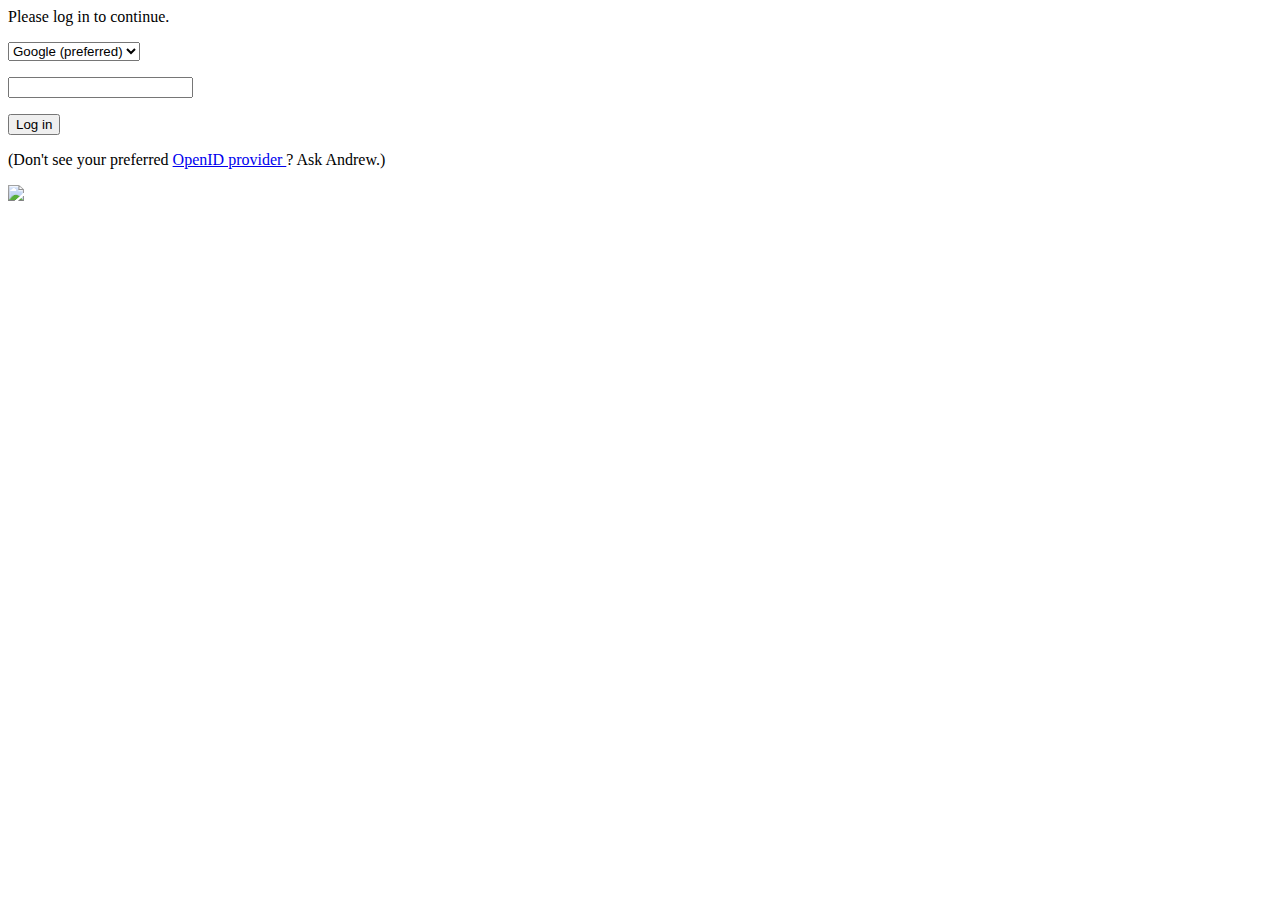
==== static/login.html @ 5ef0ac91 "Winter 2014 combined changes." ====
<html>

<head>
    <meta http-equiv="Content-type" content="text/html;charset=UTF-8">
    <link rel='stylesheet' type='text/css' href='static/style.css'>
    <script type='text/javascript' src='static/knockout-3.0.0.js'></script>
    <script type='text/javascript' src='static/jquery-2.0.3.min.js'></script>
    <script type='text/javascript' src='static/login.js'></script>
    <title>HRSFANS Retreat Registration</title>
</head>

<body>
    <div class='login-container-1'><div class='login-container-2'><div class='login'>
        <p>Please log in to continue.</p>
        <form action='../openid_redirect' method='get'>
            <p><select name='login_type' data-bind='value: login_type'>
                <option value='google'>Google (preferred)</option>
                <option value='livejournal'>LiveJournal</option>
            </select></p>
            <p class='login-input-container'><span data-bind='if: data_label'>
                <span data-bind='text: data_label'></span>
                <input class='login-input' name='login_data'>
            </span></p>
            <p><input type='submit' value='Log in'></p>
        </form>
        <p class='note'>
            (Don't see your preferred <a href="http://openid.net/get-an-openid/">OpenID provider
            </a>?  Ask Andrew.)
        </p>
    </div></div></div>
    <img class='login-logo' src='static/logo.png'>
</body>

</html>
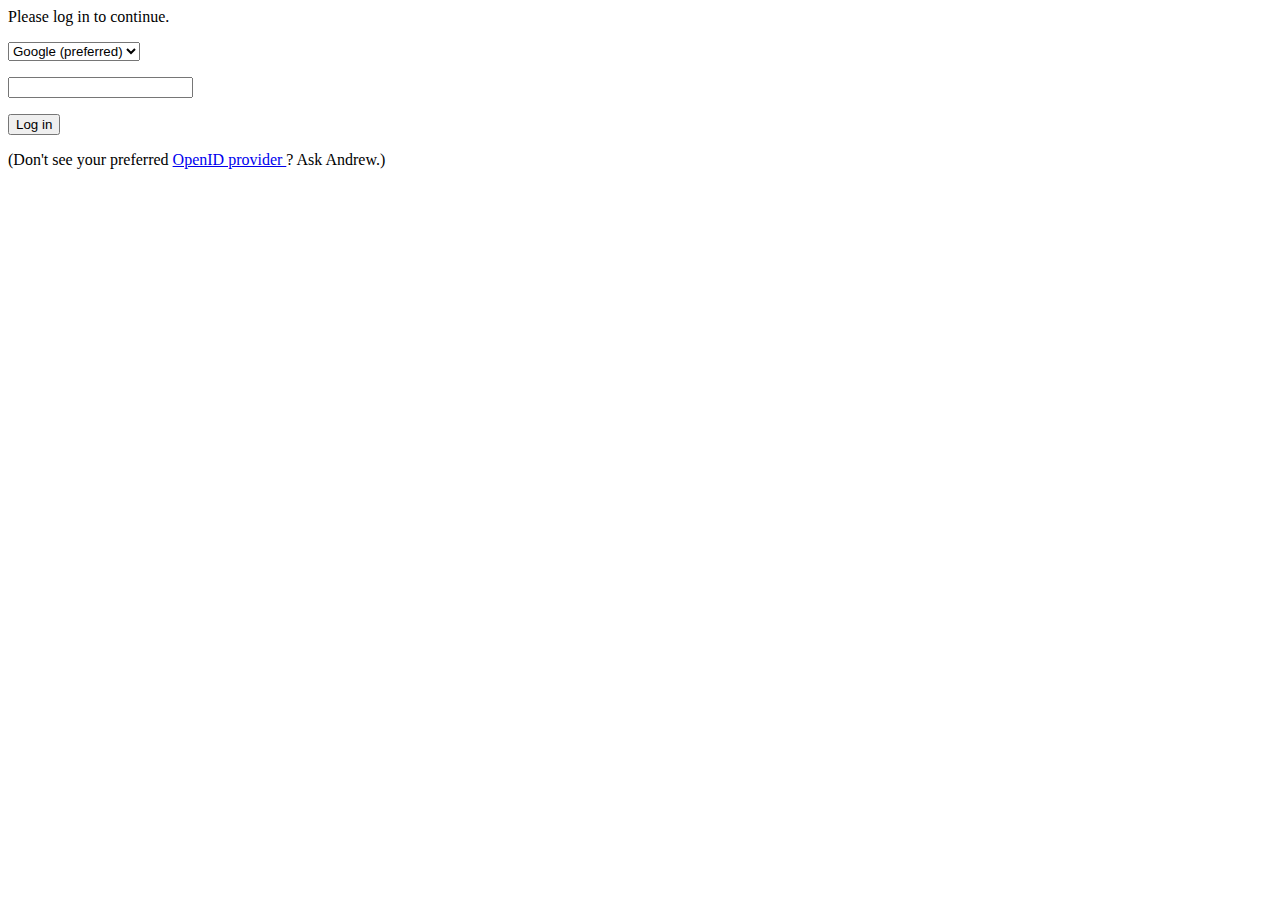
==== commit e6f7db5a: "Summer 2014 combined changes." ====
--- a/static/login.html
+++ b/static/login.html
@@ -3,14 +3,15 @@
 <head>
     <meta http-equiv="Content-type" content="text/html;charset=UTF-8">
     <link rel='stylesheet' type='text/css' href='static/style.css'>
-    <script type='text/javascript' src='static/knockout-3.0.0.js'></script>
-    <script type='text/javascript' src='static/jquery-2.0.3.min.js'></script>
+    <link rel="icon" type="image/png" href="static/favicon.png" />
+    <script type='text/javascript' src='static/knockout-3.1.0.js'></script>
+    <script type='text/javascript' src='static/jquery-2.1.0.min.js'></script>
     <script type='text/javascript' src='static/login.js'></script>
     <title>HRSFANS Retreat Registration</title>
 </head>
 
 <body>
-    <div class='login-container-1'><div class='login-container-2'><div class='login'>
+    <div class='login-container-1'><div class='login-container-2'><div class='login bg_gray'>
         <p>Please log in to continue.</p>
         <form action='../openid_redirect' method='get'>
             <p><select name='login_type' data-bind='value: login_type'>
@@ -28,7 +29,6 @@
             </a>?  Ask Andrew.)
         </p>
     </div></div></div>
-    <img class='login-logo' src='static/logo.png'>
 </body>
 
 </html>
